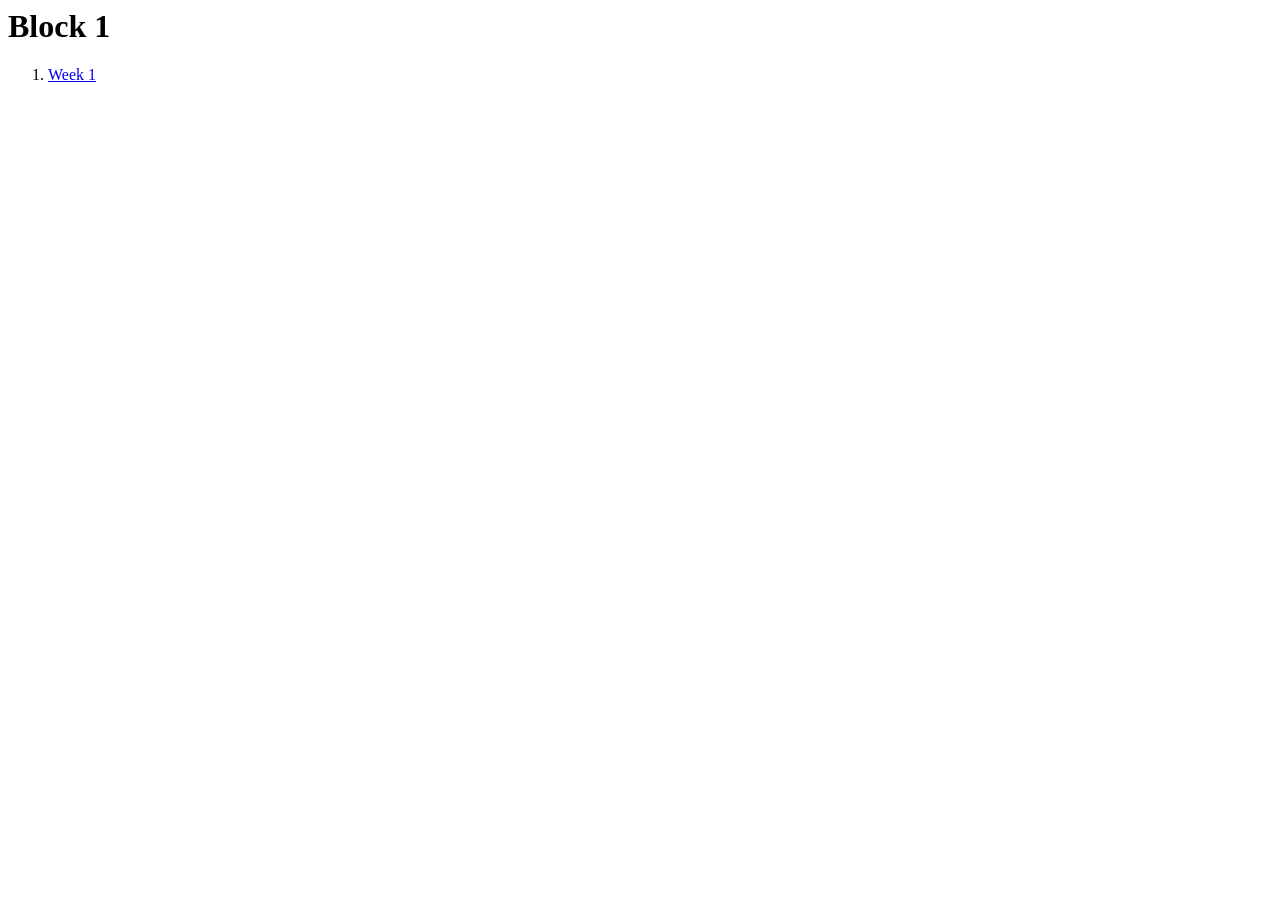
==== index.html @ d43b9eef "yes" ====
<html lang="en">
    <head>
        <meta charset="UTF-8">
        <meta name="viewport" content="width=device-width, initial scale=1.0">
        <title>WDD 330 Portfolio</title>
    </head>
    <body>
        <h1>Block 1</h1>
        <ol>
            <li>
                <a href="week1.html">Week 1</a>
            </li>
        </ol>
    </body>
</html>
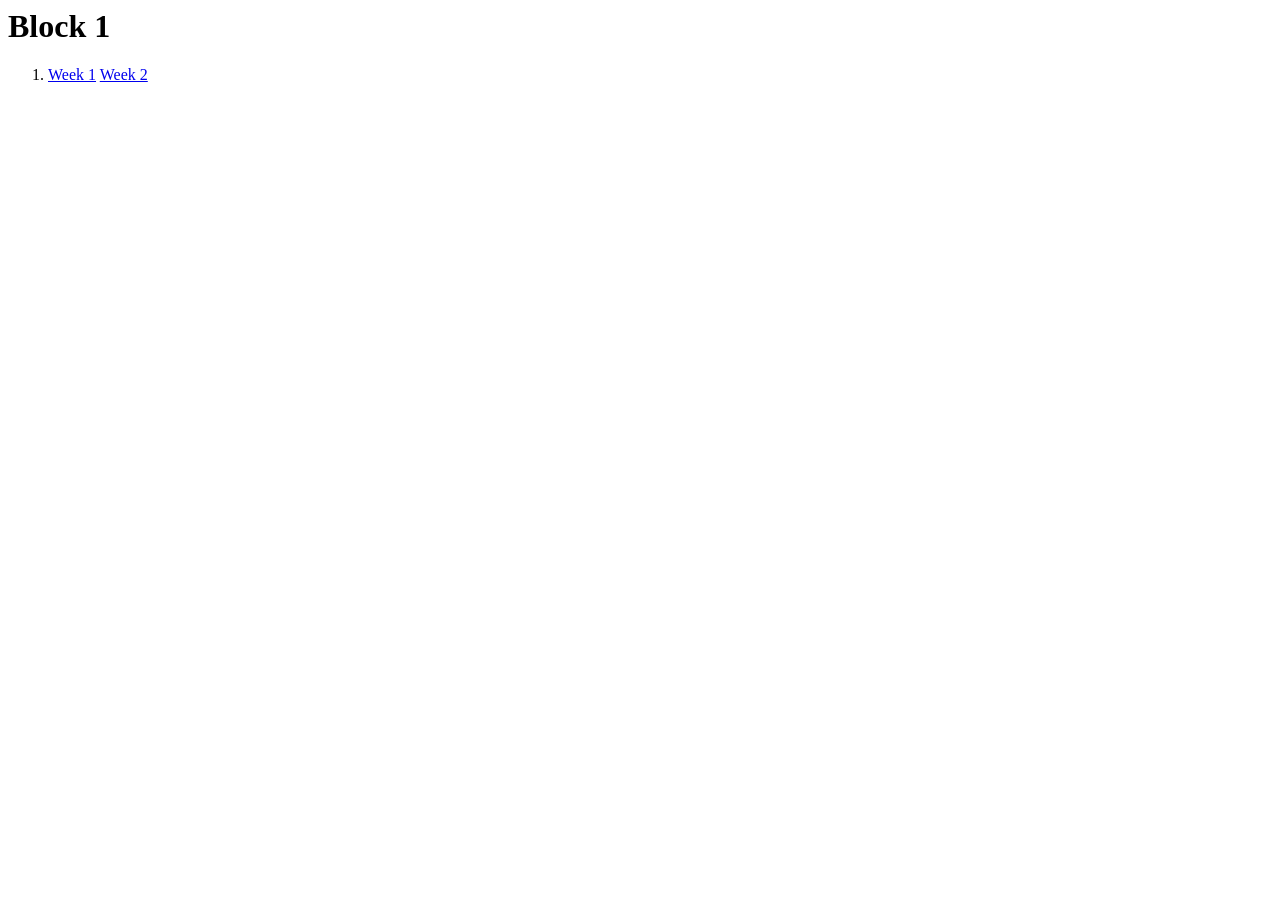
==== commit 92e41435: "hello world" ====
--- a/index.html
+++ b/index.html
@@ -9,6 +9,7 @@
         <ol>
             <li>
                 <a href="week1.html">Week 1</a>
+                <a href="week2.html">Week 2</a>
             </li>
         </ol>
     </body>
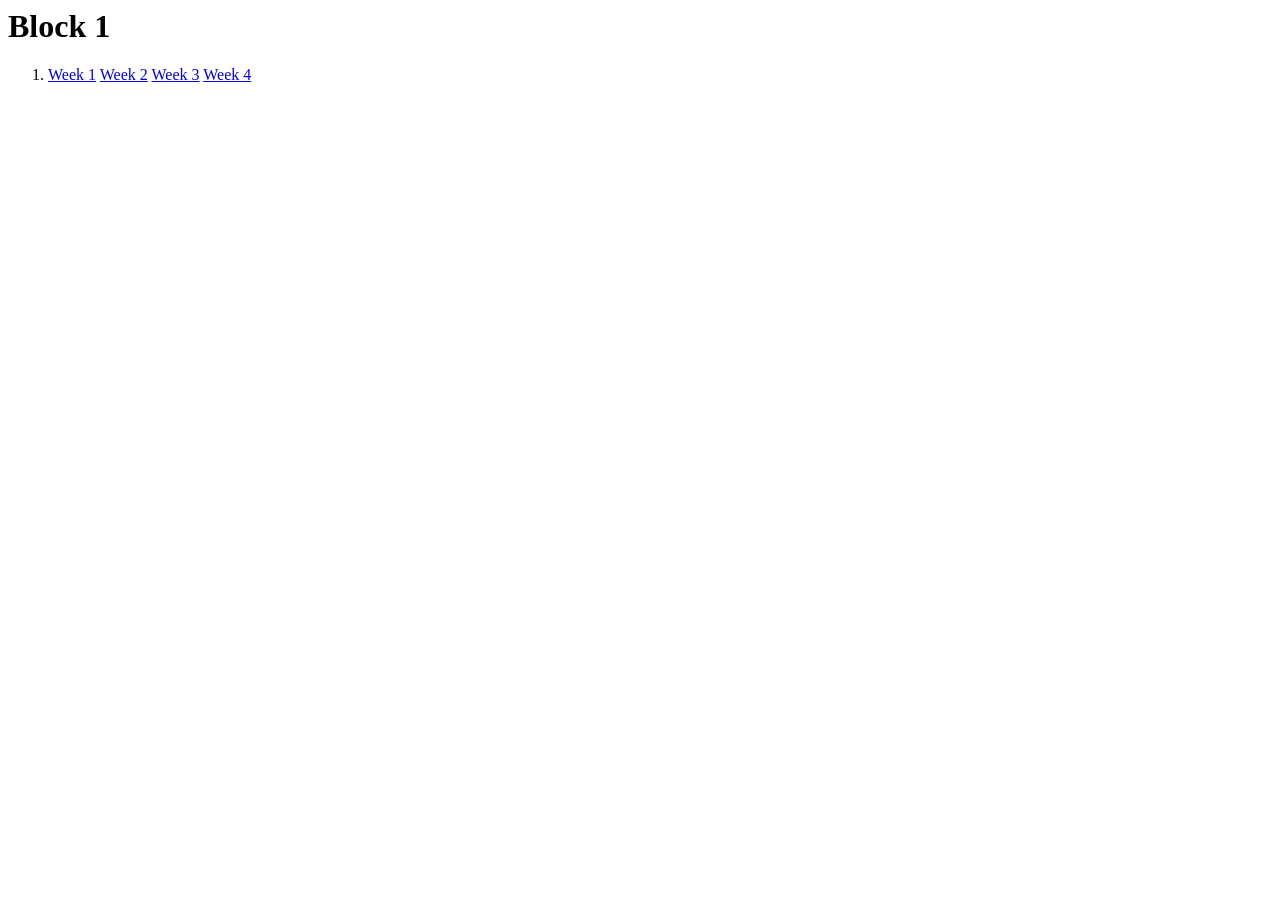
==== commit d891084a: "hello world" ====
--- a/index.html
+++ b/index.html
@@ -8,8 +8,10 @@
         <h1>Block 1</h1>
         <ol>
             <li>
-                <a href="week1.html">Week 1</a>
-                <a href="week2.html">Week 2</a>
+                <a href="week1/index.html">Week 1</a>
+                <a href="week2/index.html">Week 2</a>
+                <a href="week3/index.html">Week 3</a>
+                <a href="week4/index.html">Week 4</a>
             </li>
         </ol>
     </body>
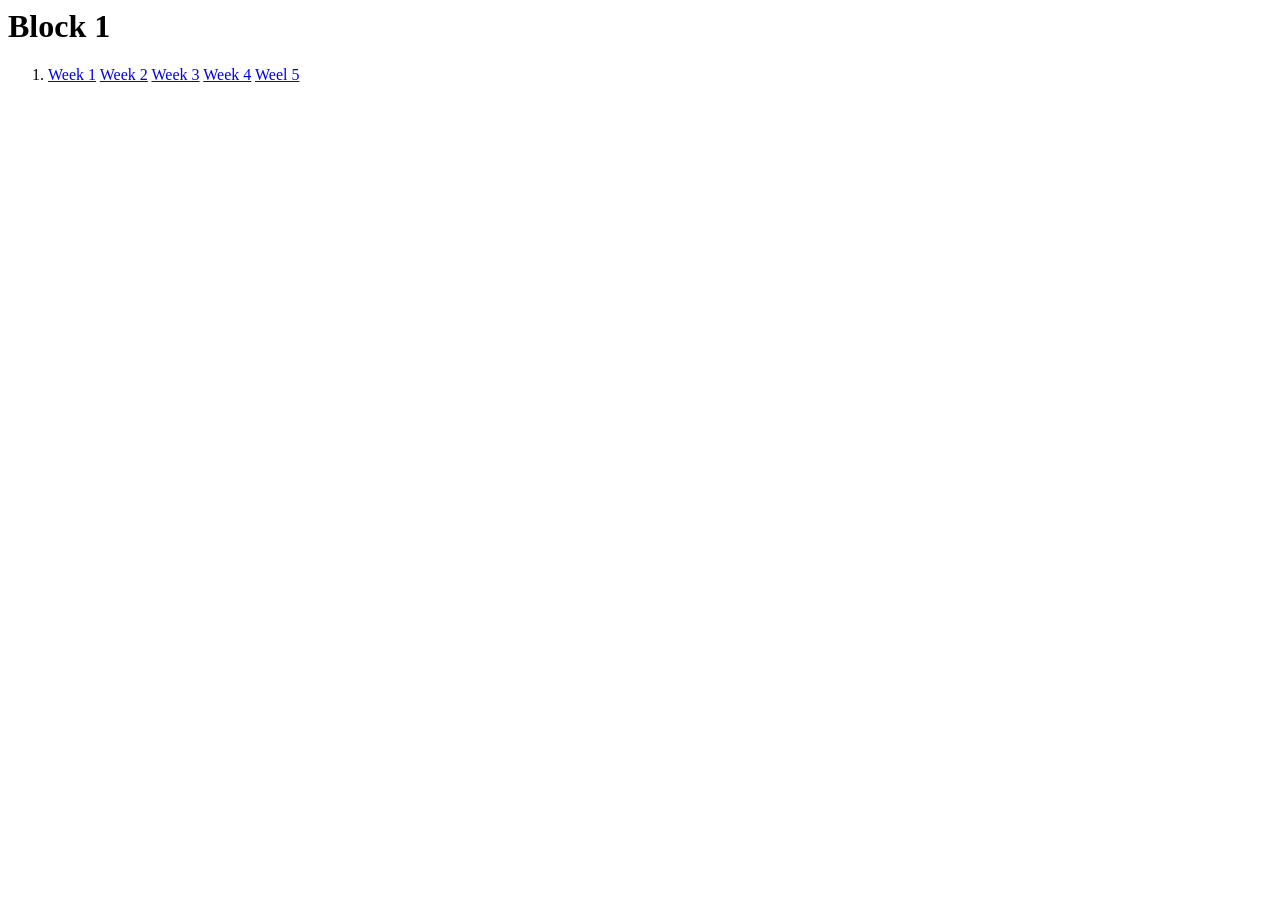
==== commit 2fb73578: "yes" ====
--- a/index.html
+++ b/index.html
@@ -12,6 +12,7 @@
                 <a href="week2/index.html">Week 2</a>
                 <a href="week3/index.html">Week 3</a>
                 <a href="week4/index.html">Week 4</a>
+                <a href="week5/index.html">Weel 5</a>
             </li>
         </ol>
     </body>
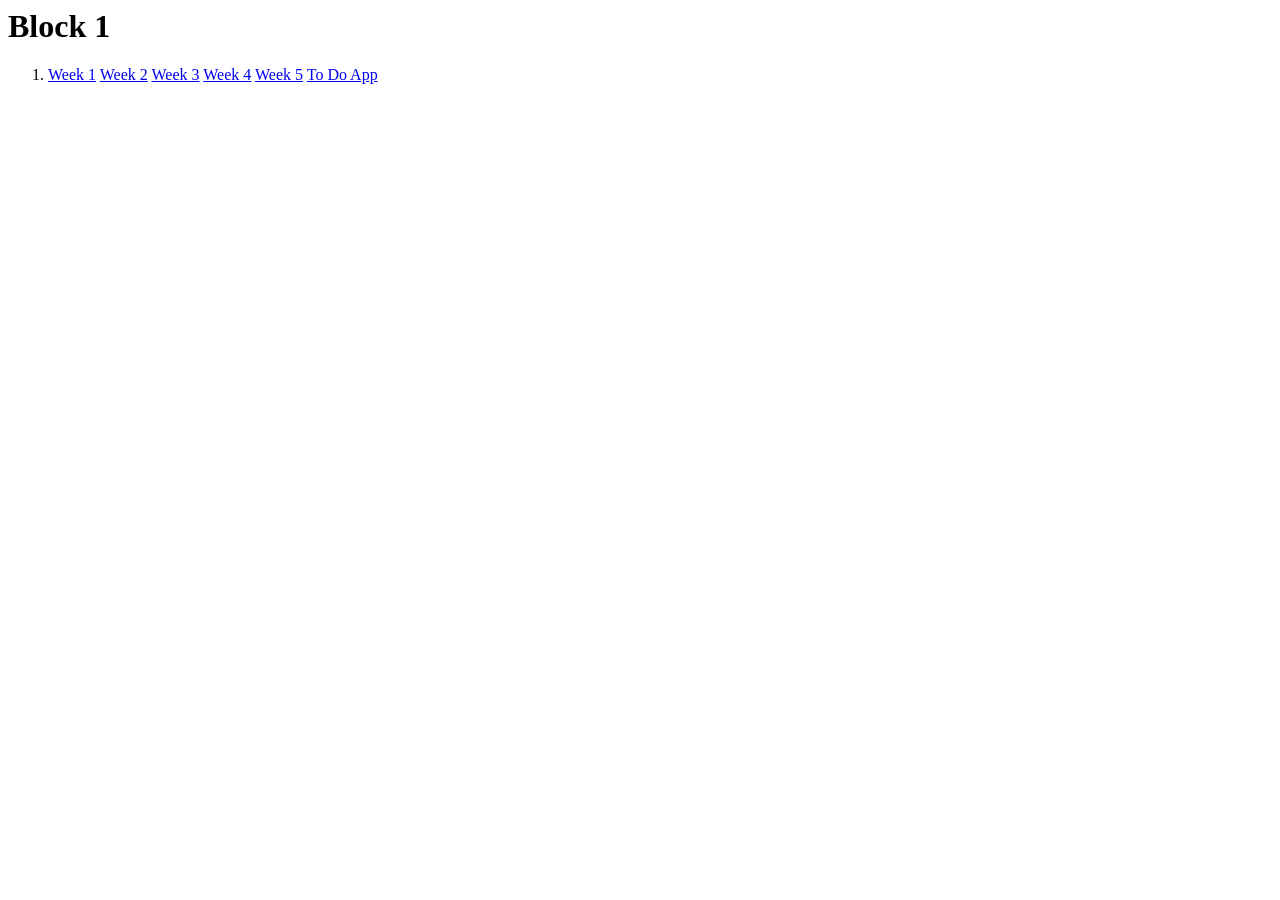
==== commit d1010252: "hello world" ====
--- a/index.html
+++ b/index.html
@@ -12,7 +12,8 @@
                 <a href="week2/index.html">Week 2</a>
                 <a href="week3/index.html">Week 3</a>
                 <a href="week4/index.html">Week 4</a>
-                <a href="week5/index.html">Weel 5</a>
+                <a href="week5/index.html">Week 5</a>
+                <a href="week6/index.html">To Do App</a>
             </li>
         </ol>
     </body>
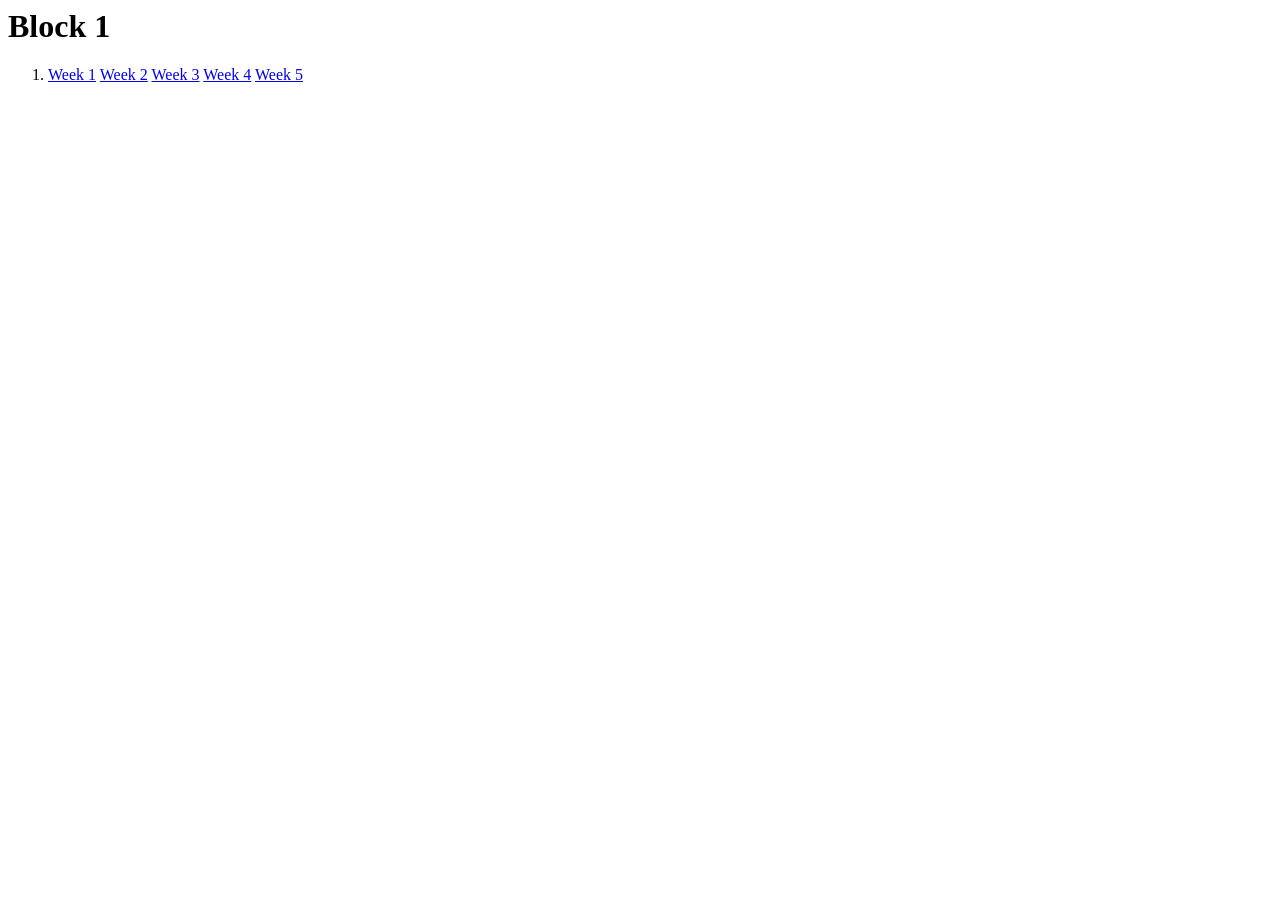
==== commit 7c6a9a15: "edited header to state correct weeks" ====
--- a/index.html
+++ b/index.html
@@ -13,7 +13,6 @@
                 <a href="week3/index.html">Week 3</a>
                 <a href="week4/index.html">Week 4</a>
                 <a href="week5/index.html">Week 5</a>
-                <a href="week6/index.html">To Do App</a>
             </li>
         </ol>
     </body>
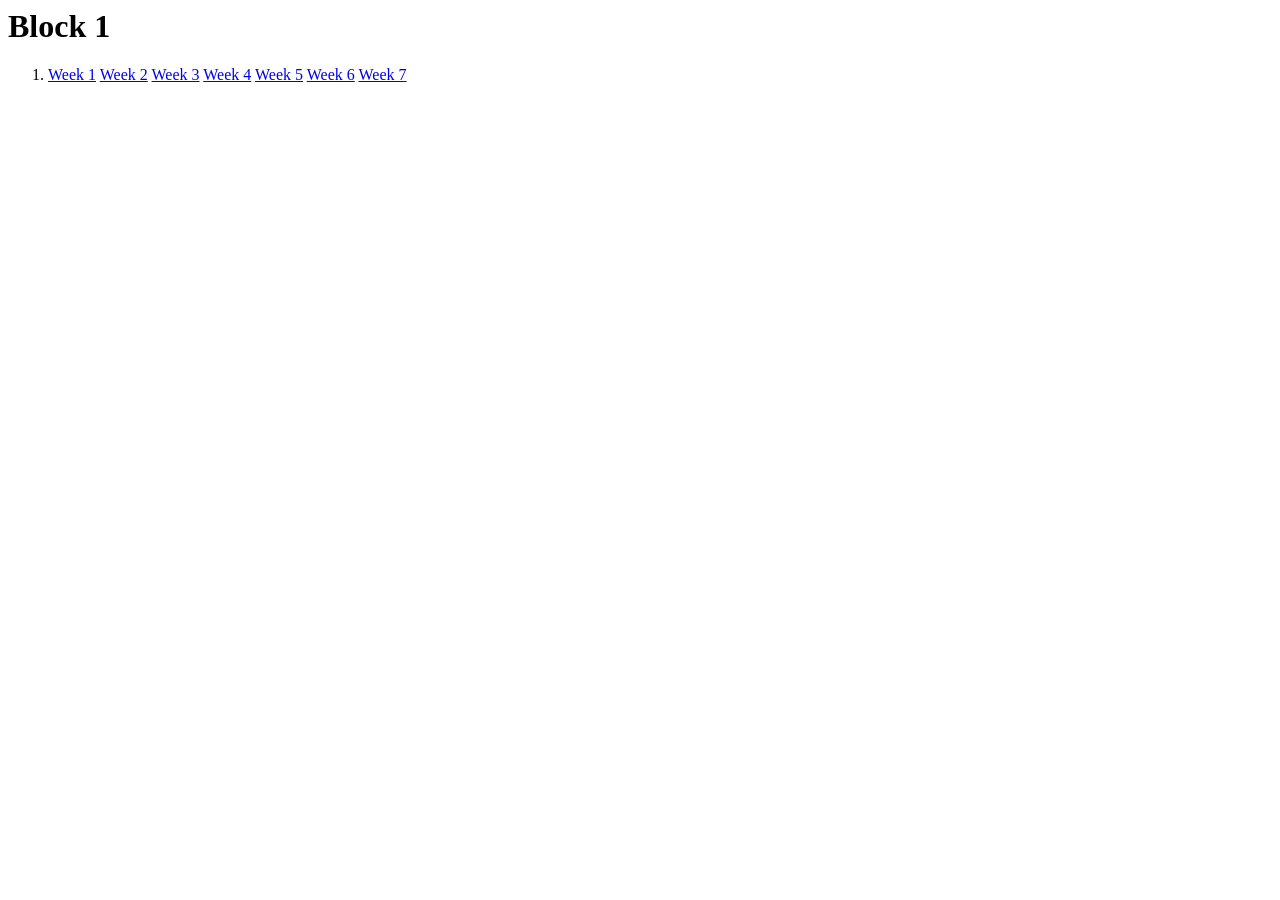
==== commit 939cc3ed: "added week 7 to the wdd330 index page" ====
--- a/index.html
+++ b/index.html
@@ -13,6 +13,8 @@
                 <a href="week3/index.html">Week 3</a>
                 <a href="week4/index.html">Week 4</a>
                 <a href="week5/index.html">Week 5</a>
+                <a href="week6/index.html">Week 6</a>
+                <a href="week7/index.html">Week 7</a>
             </li>
         </ol>
     </body>
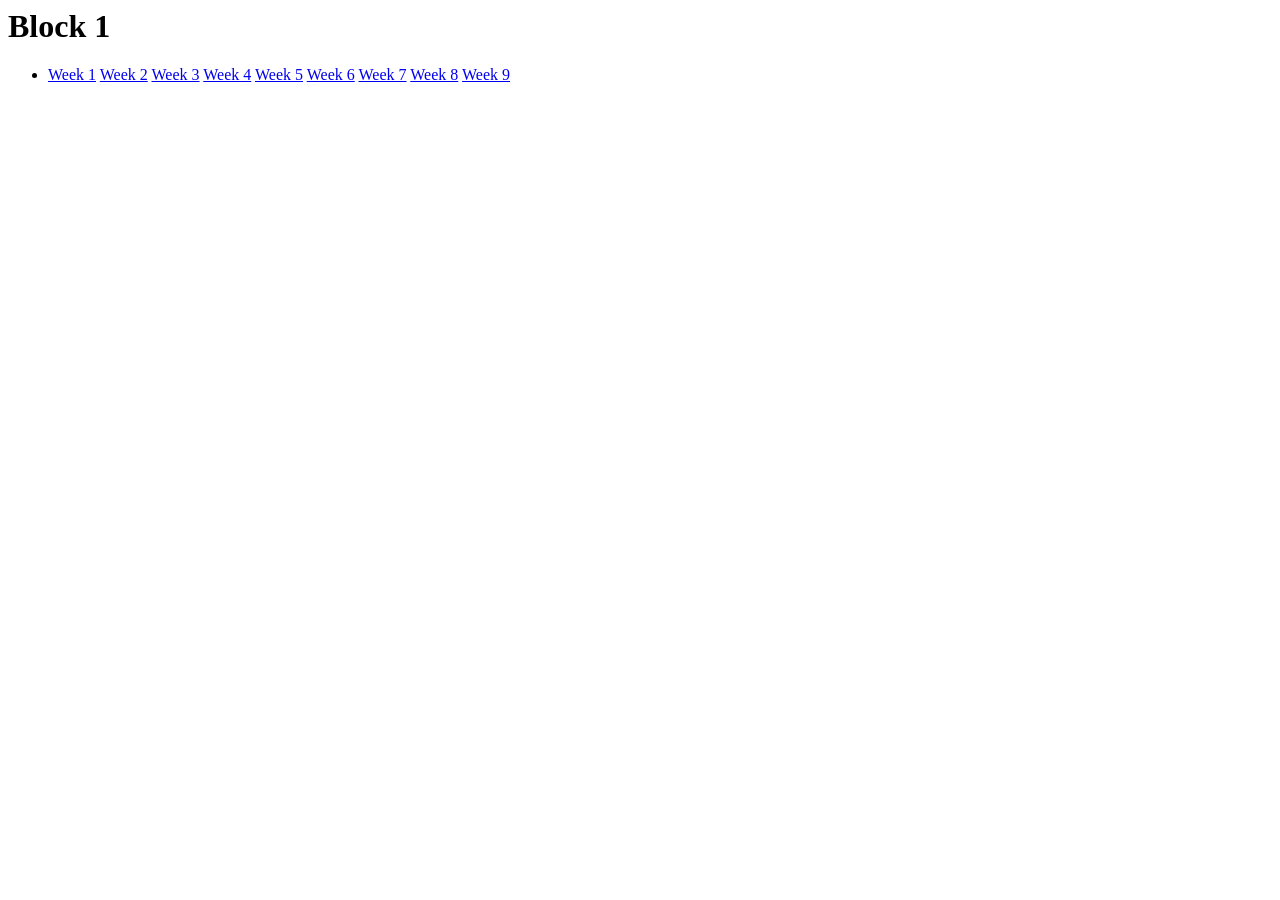
==== commit 0369b159: "added last week and current week notes to main" ====
--- a/index.html
+++ b/index.html
@@ -6,7 +6,7 @@
     </head>
     <body>
         <h1>Block 1</h1>
-        <ol>
+        <ul>
             <li>
                 <a href="week1/index.html">Week 1</a>
                 <a href="week2/index.html">Week 2</a>
@@ -15,7 +15,9 @@
                 <a href="week5/index.html">Week 5</a>
                 <a href="week6/index.html">Week 6</a>
                 <a href="week7/index.html">Week 7</a>
+                <a href="week8/index.html">Week 8</a>
+                <a href="week9/index.html">Week 9</a>
             </li>
-        </ol>
+        </ul>
     </body>
 </html>
